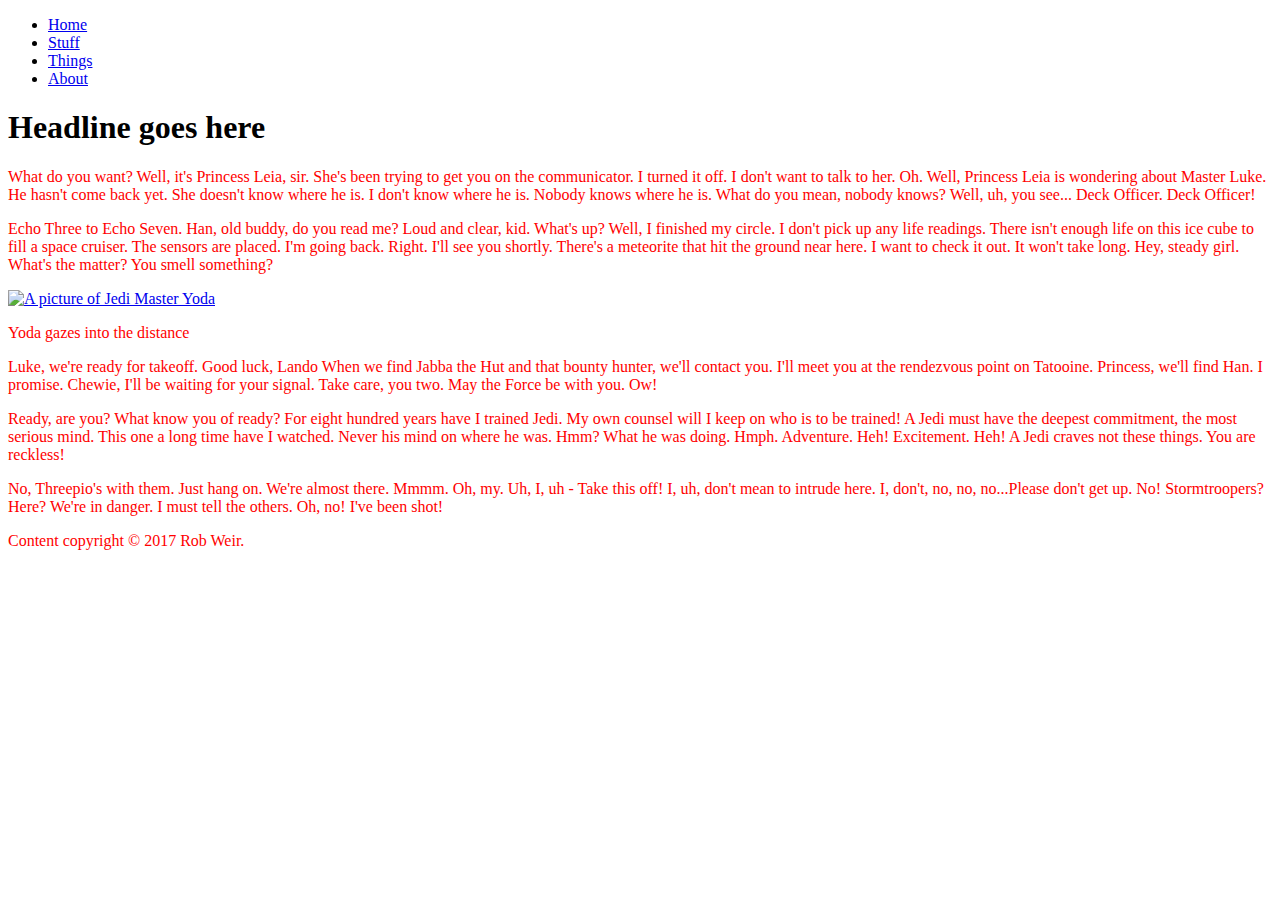
==== css_example/index.html @ 6af4dc19 "Create index.html" ====
<!DOCTYPE html PUBLIC "-//W3C//DTD XHTML 1.0 Transitional//EN"
   "http://www.w3.org/TR/xhtml1/DTD/xhtml1-transitional.dtd">

<html xmlns="http://www.w3.org/1999/xhtml">

<head>
	<title>	Your page title goes here </title>
	<meta http-equiv="content-type" content="text/html;charset=utf-8" />
  <meta name="viewport" content="width=device-width, initial-scale=1">
  <link rel="stylesheet" type="text/css" href="style.css">
  <!-- <style>
    body {
      background-color: yellow;
    }
  </style> -->
</head>

<body>
<!--This is a comment. It won't show up in your browser, only in the page source-->
    <ul>
        <li><a href="index.html">Home</a></li>
        <li><a href="#">Stuff</a></li>
        <li><a href="#">Things</a></li>
        <li><a href="#">About</a></li>
    </ul>

    <h1>Headline goes here</h1>

    <p>What do you want? Well, it's Princess Leia, sir. She's been trying to get you on the communicator. I turned it off. I don't want to talk to her. Oh. Well, Princess Leia is wondering about Master Luke. He hasn't come back yet. She doesn't know where he is. I don't know where he is. Nobody knows where he is. What do you mean, nobody knows? Well, uh, you see... Deck Officer. Deck Officer!</p>

    <p>Echo Three to Echo Seven. Han, old buddy, do you read me? Loud and clear, kid. What's up? Well, I finished my circle. I don't pick up any life readings. There isn't enough life on this ice cube to fill a space cruiser. The sensors are placed. I'm going back. Right. I'll see you shortly. There's a meteorite that hit the ground near here. I want to check it out. It won't take long. Hey, steady girl. What's the matter? You smell something?</p>

    <a href="mailto:weirr@missouri.edu">
        <img src="img/yoda.jpg" alt="A picture of Jedi Master Yoda" width="100%"/>
    </a>

    <p>Yoda gazes into the distance</p>

    <p>Luke, we're ready for takeoff. Good luck, Lando When we find Jabba the Hut and that bounty hunter, we'll contact you. I'll meet you at the rendezvous point on Tatooine. Princess, we'll find Han. I promise. Chewie, I'll be waiting for your signal. Take care, you two. May the Force be with you. Ow!</p>

    <p>Ready, are you? What know you of ready? For eight hundred years have I trained Jedi. My own counsel will I keep on who is to be trained! A Jedi must have the deepest commitment, the most serious mind. This one a long time have I watched. Never his mind on where he was. Hmm? What he was doing. Hmph. Adventure. Heh! Excitement. Heh! A Jedi craves not these things. You are reckless!</p>

    <p>No, Threepio's with them. Just hang on. We're almost there. Mmmm. Oh, my. Uh, I, uh - Take this off! I, uh, don't mean to intrude here. I, don't, no, no, no...Please don't get up. No! Stormtroopers? Here? We're in danger. I must tell the others. Oh, no! I've been shot!</p>

    <p>Content copyright &copy; 2017 Rob Weir.</p>
</body>

</html>
---- css_example/style.css ----
/*styles go here*/

p {
color: red;

}
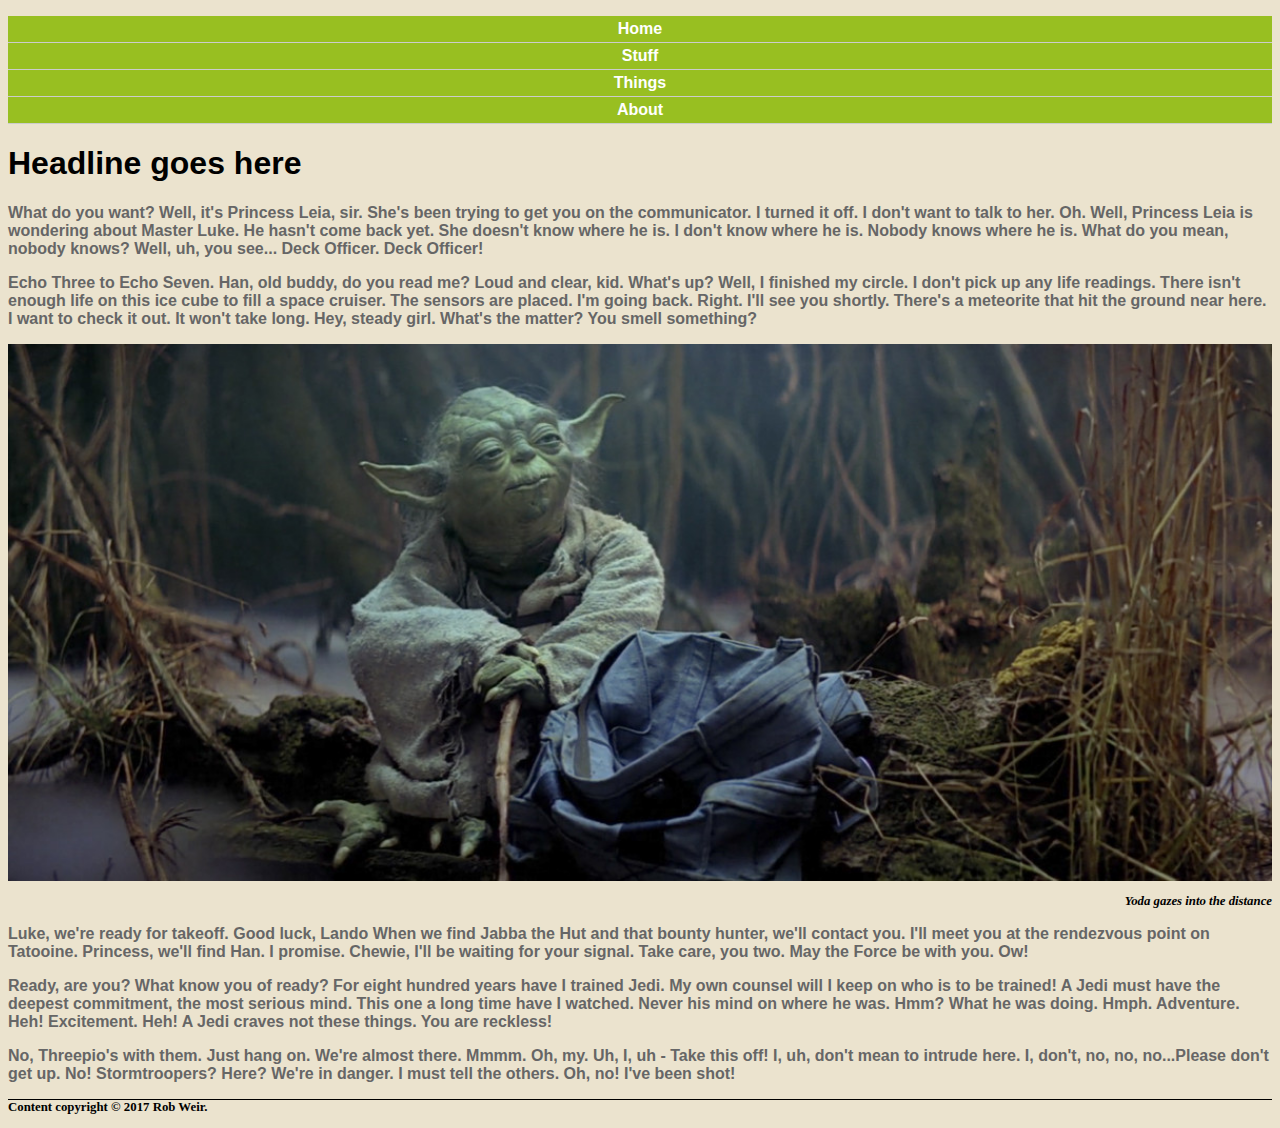
==== commit 71ceb70a: "Update index.html" ====
--- a/css_example/index.html
+++ b/css_example/index.html
@@ -17,12 +17,14 @@
 
 <body>
 <!--This is a comment. It won't show up in your browser, only in the page source-->
-    <ul>
+<div id="container">
+    <ul id="nav">
         <li><a href="index.html">Home</a></li>
         <li><a href="#">Stuff</a></li>
         <li><a href="#">Things</a></li>
         <li><a href="#">About</a></li>
     </ul>
+</div>
 
     <h1>Headline goes here</h1>
 
@@ -34,7 +36,7 @@
         <img src="img/yoda.jpg" alt="A picture of Jedi Master Yoda" width="100%"/>
     </a>
 
-    <p>Yoda gazes into the distance</p>
+    <p class="caption">Yoda gazes into the distance</p>
 
     <p>Luke, we're ready for takeoff. Good luck, Lando When we find Jabba the Hut and that bounty hunter, we'll contact you. I'll meet you at the rendezvous point on Tatooine. Princess, we'll find Han. I promise. Chewie, I'll be waiting for your signal. Take care, you two. May the Force be with you. Ow!</p>
 
@@ -42,7 +44,7 @@
 
     <p>No, Threepio's with them. Just hang on. We're almost there. Mmmm. Oh, my. Uh, I, uh - Take this off! I, uh, don't mean to intrude here. I, don't, no, no, no...Please don't get up. No! Stormtroopers? Here? We're in danger. I must tell the others. Oh, no! I've been shot!</p>
 
-    <p>Content copyright &copy; 2017 Rob Weir.</p>
+    <p id="footer">Content copyright &copy; 2017 Rob Weir.</p>
 </body>
 
 </html>
--- a/css_example/style.css
+++ b/css_example/style.css
@@ -1,6 +1,73 @@
 /*styles go here*/
 
-p {
+/* p {
 color: red;
 
+} */
+
+p {
+  color: #666666;
+  font-family: helvetica, arial, sans-serif;
 }
+h1 {
+  font-family: Georgia, "Times New Roman", serif;
+}
+body {
+  background-color: #ebe3ce;
+}
+
+h1{
+  font-family: 'Heebo', sans-serif;
+}
+
+h2{
+  font-family: 'Heebo', sans-serif;
+}
+
+p{
+font-family: 'Heebo', sans-serif;
+font-weight: 700;
+}
+
+#nav {
+padding: 0;
+list-style-type: none;
+
+}
+#nav li {
+  border-bottom: 1px solid #ccc
+}
+
+#nav a:link, #nav a:visited {
+  display: block;
+  color: #fff;
+  background-color: #98bf21;
+  font-weight: bold;
+  text-align: center;
+  text-decoration: none;
+  font-family: helvetica, arial, serif;
+  padding: 4px;
+}
+
+#nav a:hover, #nav a:active {
+  background-color: #7a991a;
+}
+
+.caption {
+  font-family: Georgia, "Times New Roman", serif;
+  color: black;
+  font-style: italic;
+  text-align: right;
+  font-size: 0.8em;
+}
+
+#footer {
+  color: black;
+  font-family: Georgia, "Times New Roman", serif;
+  font-size: 0.8em;
+  border-top: 1px solid black;
+}
+
+img {
+  border: none;
+}
